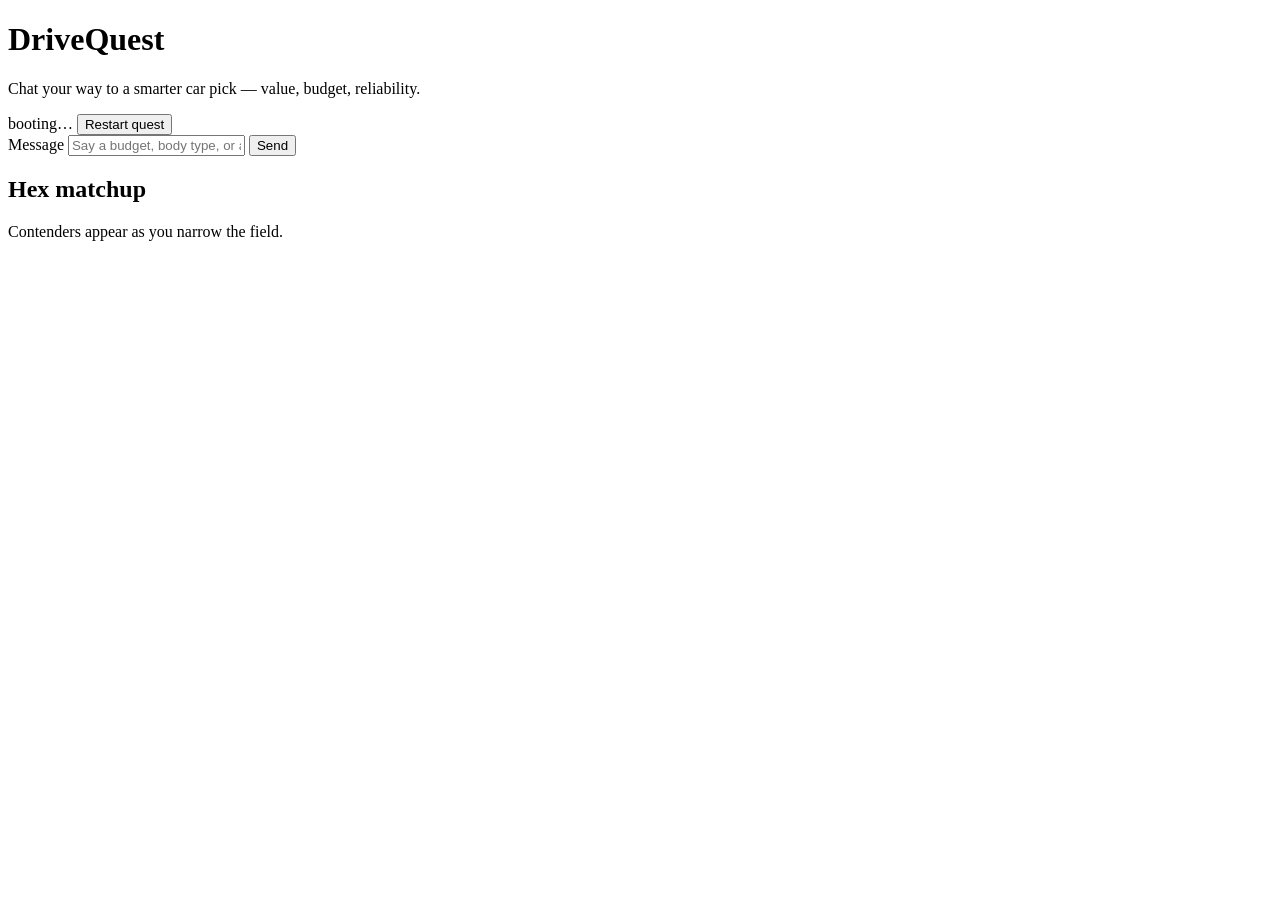
==== frontend/index.html @ 5707b8fe "Add DriveQuest LangChain car advisor with hex radar UI Turn the existing FastAPI recommender into a " ====
<!DOCTYPE html>
<html lang="en">
  <head>
    <meta charset="UTF-8" />
    <meta name="viewport" content="width=device-width, initial-scale=1.0" />
    <title>DriveQuest — Car Advisor</title>
    <link rel="preconnect" href="https://fonts.googleapis.com" />
    <link rel="preconnect" href="https://fonts.gstatic.com" crossorigin />
    <link
      href="https://fonts.googleapis.com/css2?family=Bricolage+Grotesque:opsz,wght@12..96,500;12..96,700;12..96,800&family=Manrope:wght@400;500;600;700&display=swap"
      rel="stylesheet"
    />
    <link rel="stylesheet" href="/static/styles.css" />
  </head>
  <body>
    <div class="atmosphere" aria-hidden="true"></div>
    <div class="app">
      <header class="brand-bar">
        <div class="brand">
          <span class="brand-mark" aria-hidden="true"></span>
          <h1>DriveQuest</h1>
        </div>
        <p class="tagline">Chat your way to a smarter car pick — value, budget, reliability.</p>
        <div class="meta-row">
          <span id="mode-badge" class="badge">booting…</span>
          <button type="button" id="reset-btn" class="ghost-btn">Restart quest</button>
        </div>
      </header>

      <main class="board">
        <section class="panel chat-panel" aria-label="Conversation">
          <div id="messages" class="messages" role="log" aria-live="polite"></div>
          <div id="choices" class="choices" aria-label="Quest choices"></div>
          <form id="chat-form" class="composer">
            <label class="sr-only" for="chat-input">Message</label>
            <input
              id="chat-input"
              type="text"
              autocomplete="off"
              placeholder="Say a budget, body type, or ask for the best pick…"
            />
            <button type="submit" class="primary-btn">Send</button>
          </form>
        </section>

        <section class="panel radar-panel" aria-label="Hexagonal comparison">
          <div class="panel-head">
            <h2>Hex matchup</h2>
            <p id="radar-sub">Contenders appear as you narrow the field.</p>
          </div>
          <div class="radar-wrap">
            <canvas id="hex-radar" width="420" height="420" aria-label="Radar chart"></canvas>
          </div>
          <ul id="legend" class="legend"></ul>
          <div id="best-card" class="best-card hidden"></div>
        </section>
      </main>
    </div>
    <script src="/static/app.js"></script>
  </body>
</html>
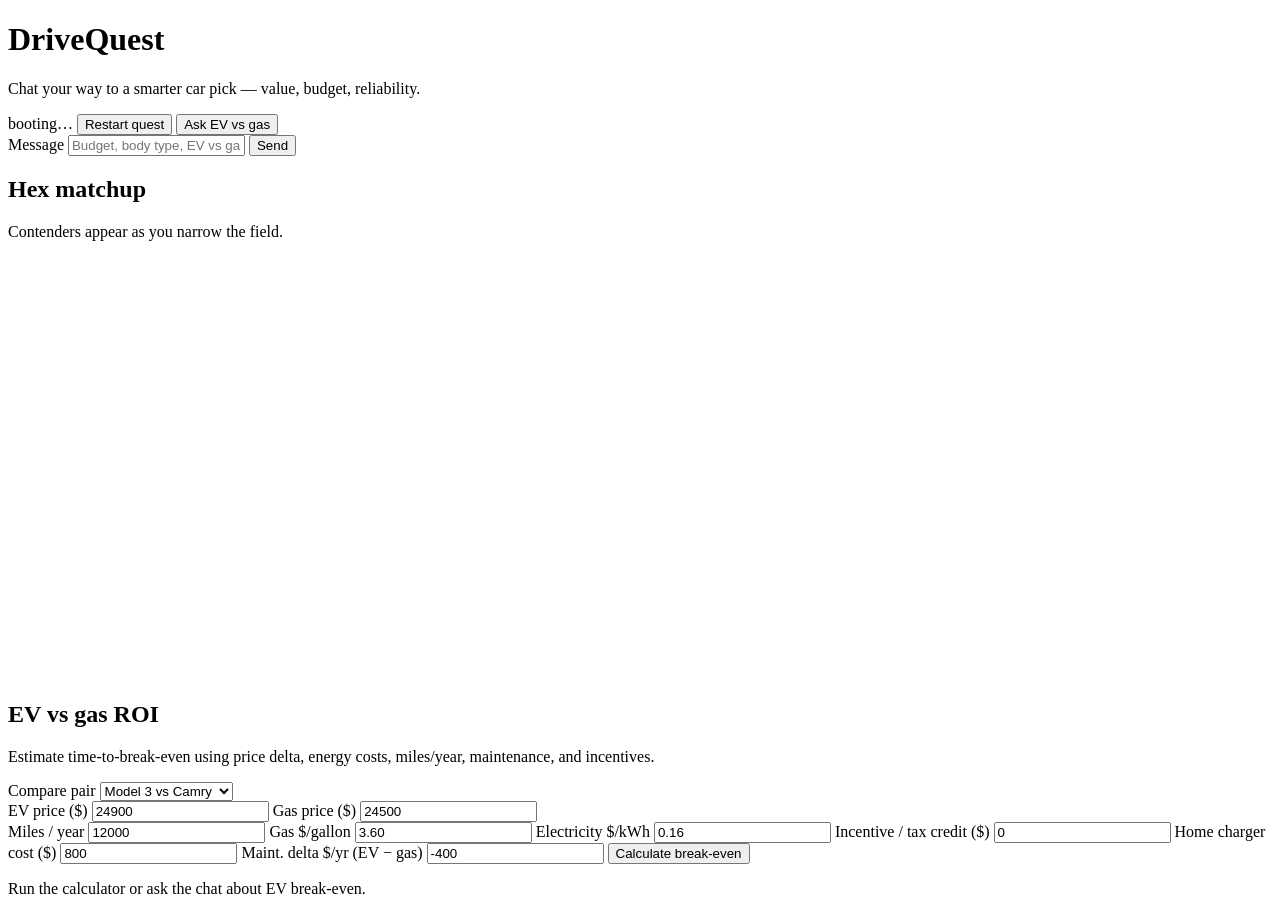
==== commit 9ea12f3a: "Add car photos, EV tradeoffs, and ROI break-even calculator Ship sample images for each catalog car," ====
--- a/frontend/index.html
+++ b/frontend/index.html
@@ -24,6 +24,7 @@
         <div class="meta-row">
           <span id="mode-badge" class="badge">booting…</span>
           <button type="button" id="reset-btn" class="ghost-btn">Restart quest</button>
+          <button type="button" id="ask-ev-btn" class="ghost-btn">Ask EV vs gas</button>
         </div>
       </header>
 
@@ -37,7 +38,7 @@
               id="chat-input"
               type="text"
               autocomplete="off"
-              placeholder="Say a budget, body type, or ask for the best pick…"
+              placeholder="Budget, body type, EV vs gas, or ROI…"
             />
             <button type="submit" class="primary-btn">Send</button>
           </form>
@@ -48,6 +49,7 @@
             <h2>Hex matchup</h2>
             <p id="radar-sub">Contenders appear as you narrow the field.</p>
           </div>
+          <div id="contender-gallery" class="contender-gallery" aria-label="Contender photos"></div>
           <div class="radar-wrap">
             <canvas id="hex-radar" width="420" height="420" aria-label="Radar chart"></canvas>
           </div>
@@ -55,7 +57,55 @@
           <div id="best-card" class="best-card hidden"></div>
         </section>
       </main>
-    </div>
+
+      <section class="panel roi-panel" aria-label="EV ROI calculator">
+        <div class="panel-head">
+          <h2>EV vs gas ROI</h2>
+          <p>Estimate time-to-break-even using price delta, energy costs, miles/year, maintenance, and incentives.</p>
+        </div>
+        <div class="roi-grid">
+          <form id="roi-form" class="roi-form">
+            <label>Compare pair
+              <select id="roi-pair">
+                <option value="tesla-model3-2021|toyota-camry-2022">Model 3 vs Camry</option>
+                <option value="chevrolet-bolt-2022|honda-civic-2023">Bolt vs Civic</option>
+                <option value="tesla-model3-2021|toyota-corolla-2023">Model 3 vs Corolla</option>
+                <option value="custom">Custom prices…</option>
+              </select>
+            </label>
+            <div id="custom-prices" class="custom-prices hidden">
+              <label>EV price ($)
+                <input id="roi-ev-price" type="number" min="0" step="100" value="24900" />
+              </label>
+              <label>Gas price ($)
+                <input id="roi-gas-price" type="number" min="0" step="100" value="24500" />
+              </label>
+            </div>
+            <label>Miles / year
+              <input id="roi-miles" type="number" min="1000" step="500" value="12000" />
+            </label>
+            <label>Gas $/gallon
+              <input id="roi-gas-rate" type="number" min="0" step="0.05" value="3.60" />
+            </label>
+            <label>Electricity $/kWh
+              <input id="roi-elec" type="number" min="0" step="0.01" value="0.16" />
+            </label>
+            <label>Incentive / tax credit ($)
+              <input id="roi-incentive" type="number" min="0" step="100" value="0" />
+            </label>
+            <label>Home charger cost ($)
+              <input id="roi-charger" type="number" min="0" step="50" value="800" />
+            </label>
+            <label>Maint. delta $/yr (EV − gas)
+              <input id="roi-maint" type="number" step="50" value="-400" />
+            </label>
+            <button type="submit" class="primary-btn">Calculate break-even</button>
+          </form>
+          <div id="roi-result" class="roi-result">
+            <p class="roi-placeholder">Run the calculator or ask the chat about EV break-even.</p>
+          </div>
+        </div>
+      </section>
     <script src="/static/app.js"></script>
   </body>
 </html>
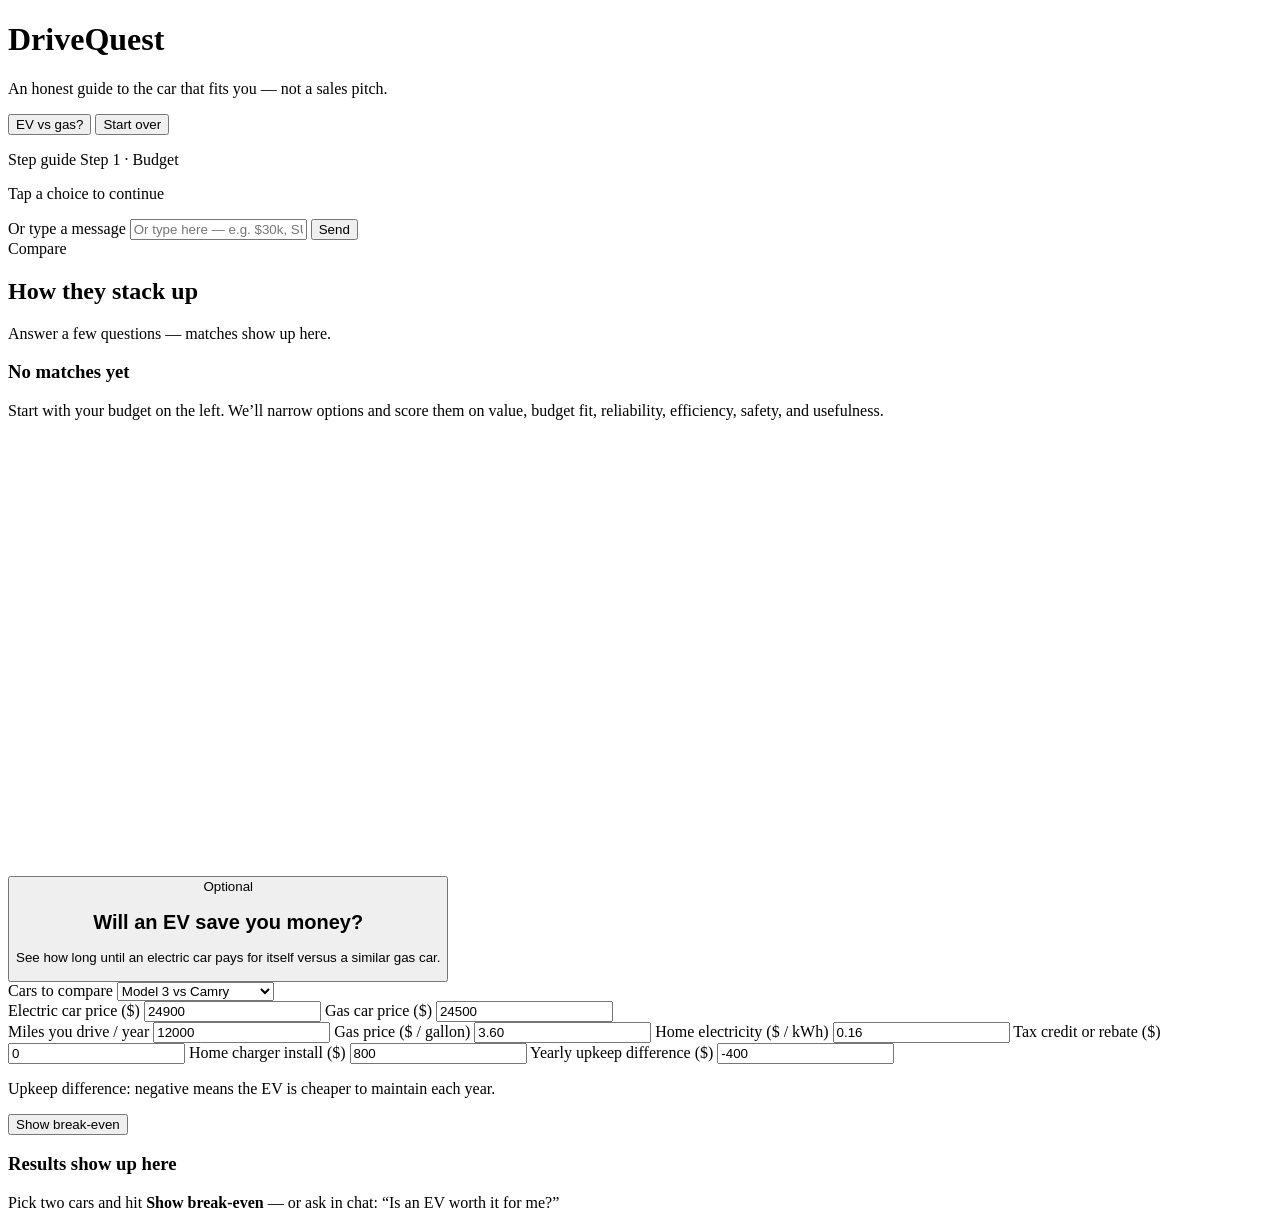
==== commit b4ab2212: "Polish DriveQuest UX and wire honest advisor persona Improve first-run guidance, progress steps, emp" ====
--- a/frontend/index.html
+++ b/frontend/index.html
@@ -3,11 +3,11 @@
   <head>
     <meta charset="UTF-8" />
     <meta name="viewport" content="width=device-width, initial-scale=1.0" />
-    <title>DriveQuest — Car Advisor</title>
+    <title>DriveQuest — Find your best car</title>
     <link rel="preconnect" href="https://fonts.googleapis.com" />
     <link rel="preconnect" href="https://fonts.gstatic.com" crossorigin />
     <link
-      href="https://fonts.googleapis.com/css2?family=Bricolage+Grotesque:opsz,wght@12..96,500;12..96,700;12..96,800&family=Manrope:wght@400;500;600;700&display=swap"
+      href="https://fonts.googleapis.com/css2?family=Bricolage+Grotesque:opsz,wght@12..96,600;12..96,750;12..96,800&family=Manrope:wght@400;500;600;700&display=swap"
       rel="stylesheet"
     />
     <link rel="stylesheet" href="/static/styles.css" />
@@ -16,96 +16,132 @@
     <div class="atmosphere" aria-hidden="true"></div>
     <div class="app">
       <header class="brand-bar">
-        <div class="brand">
-          <span class="brand-mark" aria-hidden="true"></span>
-          <h1>DriveQuest</h1>
+        <div class="brand-row">
+          <div class="brand">
+            <span class="brand-mark" aria-hidden="true"></span>
+            <div>
+              <h1>DriveQuest</h1>
+              <p class="tagline">An honest guide to the car that fits you — not a sales pitch.</p>
+            </div>
+          </div>
+          <div class="header-actions">
+            <button type="button" id="ask-ev-btn" class="ghost-btn">EV vs gas?</button>
+            <button type="button" id="reset-btn" class="ghost-btn">Start over</button>
+          </div>
         </div>
-        <p class="tagline">Chat your way to a smarter car pick — value, budget, reliability.</p>
-        <div class="meta-row">
-          <span id="mode-badge" class="badge">booting…</span>
-          <button type="button" id="reset-btn" class="ghost-btn">Restart quest</button>
-          <button type="button" id="ask-ev-btn" class="ghost-btn">Ask EV vs gas</button>
-        </div>
+        <ol id="quest-steps" class="quest-steps" aria-label="Your progress"></ol>
       </header>
 
       <main class="board">
-        <section class="panel chat-panel" aria-label="Conversation">
+        <section class="panel chat-panel" aria-label="Advisor chat">
+          <div class="panel-kicker">
+            <span class="kicker">Step guide</span>
+            <span id="step-label" class="step-label">Step 1 · Budget</span>
+          </div>
           <div id="messages" class="messages" role="log" aria-live="polite"></div>
-          <div id="choices" class="choices" aria-label="Quest choices"></div>
-          <form id="chat-form" class="composer">
-            <label class="sr-only" for="chat-input">Message</label>
-            <input
-              id="chat-input"
-              type="text"
-              autocomplete="off"
-              placeholder="Budget, body type, EV vs gas, or ROI…"
-            />
-            <button type="submit" class="primary-btn">Send</button>
-          </form>
+          <div class="action-dock">
+            <p id="choice-hint" class="choice-hint">Tap a choice to continue</p>
+            <div id="choices" class="choices" aria-label="Next choices"></div>
+            <form id="chat-form" class="composer">
+              <label class="sr-only" for="chat-input">Or type a message</label>
+              <input
+                id="chat-input"
+                type="text"
+                autocomplete="off"
+                placeholder="Or type here — e.g. $30k, SUV, or is EV worth it?"
+              />
+              <button type="submit" class="primary-btn">Send</button>
+            </form>
+          </div>
         </section>
 
-        <section class="panel radar-panel" aria-label="Hexagonal comparison">
+        <section class="panel radar-panel" aria-label="Car comparison">
           <div class="panel-head">
-            <h2>Hex matchup</h2>
-            <p id="radar-sub">Contenders appear as you narrow the field.</p>
+            <div>
+              <span class="kicker">Compare</span>
+              <h2>How they stack up</h2>
+            </div>
+            <p id="radar-sub" class="panel-sub">Answer a few questions — matches show up here.</p>
           </div>
-          <div id="contender-gallery" class="contender-gallery" aria-label="Contender photos"></div>
-          <div class="radar-wrap">
-            <canvas id="hex-radar" width="420" height="420" aria-label="Radar chart"></canvas>
+
+          <div id="empty-compare" class="empty-compare">
+            <div class="empty-hex" aria-hidden="true"></div>
+            <h3>No matches yet</h3>
+            <p>Start with your budget on the left. We’ll narrow options and score them on value, budget fit, reliability, efficiency, safety, and usefulness.</p>
           </div>
-          <ul id="legend" class="legend"></ul>
-          <div id="best-card" class="best-card hidden"></div>
+
+          <div id="compare-live" class="compare-live hidden">
+            <div id="contender-gallery" class="contender-gallery" aria-label="Car photos"></div>
+            <div class="radar-wrap">
+              <canvas id="hex-radar" width="420" height="420" aria-label="Six-metric comparison chart"></canvas>
+            </div>
+            <ul id="legend" class="legend"></ul>
+            <div id="best-card" class="best-card hidden"></div>
+          </div>
         </section>
       </main>
 
-      <section class="panel roi-panel" aria-label="EV ROI calculator">
-        <div class="panel-head">
-          <h2>EV vs gas ROI</h2>
-          <p>Estimate time-to-break-even using price delta, energy costs, miles/year, maintenance, and incentives.</p>
-        </div>
-        <div class="roi-grid">
-          <form id="roi-form" class="roi-form">
-            <label>Compare pair
-              <select id="roi-pair">
-                <option value="tesla-model3-2021|toyota-camry-2022">Model 3 vs Camry</option>
-                <option value="chevrolet-bolt-2022|honda-civic-2023">Bolt vs Civic</option>
-                <option value="tesla-model3-2021|toyota-corolla-2023">Model 3 vs Corolla</option>
-                <option value="custom">Custom prices…</option>
-              </select>
-            </label>
-            <div id="custom-prices" class="custom-prices hidden">
-              <label>EV price ($)
-                <input id="roi-ev-price" type="number" min="0" step="100" value="24900" />
+      <section class="panel roi-panel" aria-label="EV savings calculator">
+        <button type="button" id="roi-toggle" class="roi-toggle" aria-expanded="true">
+          <div>
+            <span class="kicker">Optional</span>
+            <h2>Will an EV save you money?</h2>
+            <p>See how long until an electric car pays for itself versus a similar gas car.</p>
+          </div>
+          <span class="roi-chevron" aria-hidden="true"></span>
+        </button>
+        <div id="roi-body" class="roi-body">
+          <div class="roi-grid">
+            <form id="roi-form" class="roi-form">
+              <label>Cars to compare
+                <select id="roi-pair">
+                  <option value="tesla-model3-2021|toyota-camry-2022">Model 3 vs Camry</option>
+                  <option value="chevrolet-bolt-2022|honda-civic-2023">Bolt vs Civic</option>
+                  <option value="tesla-model3-2021|toyota-corolla-2023">Model 3 vs Corolla</option>
+                  <option value="custom">Enter my own prices…</option>
+                </select>
               </label>
-              <label>Gas price ($)
-                <input id="roi-gas-price" type="number" min="0" step="100" value="24500" />
+              <div id="custom-prices" class="custom-prices hidden">
+                <label>Electric car price ($)
+                  <input id="roi-ev-price" type="number" min="0" step="100" value="24900" />
+                </label>
+                <label>Gas car price ($)
+                  <input id="roi-gas-price" type="number" min="0" step="100" value="24500" />
+                </label>
+              </div>
+              <label>Miles you drive / year
+                <input id="roi-miles" type="number" min="1000" step="500" value="12000" />
               </label>
+              <label>Gas price ($ / gallon)
+                <input id="roi-gas-rate" type="number" min="0" step="0.05" value="3.60" />
+              </label>
+              <label>Home electricity ($ / kWh)
+                <input id="roi-elec" type="number" min="0" step="0.01" value="0.16" />
+              </label>
+              <label>Tax credit or rebate ($)
+                <input id="roi-incentive" type="number" min="0" step="100" value="0" />
+              </label>
+              <label>Home charger install ($)
+                <input id="roi-charger" type="number" min="0" step="50" value="800" />
+              </label>
+              <label>Yearly upkeep difference ($)
+                <input id="roi-maint" type="number" step="50" value="-400" title="Negative means the EV costs less to maintain" />
+              </label>
+              <p class="field-note">Upkeep difference: negative means the EV is cheaper to maintain each year.</p>
+              <button type="submit" class="primary-btn">Show break-even</button>
+            </form>
+            <div id="roi-result" class="roi-result">
+              <div class="roi-empty">
+                <h3>Results show up here</h3>
+                <p>Pick two cars and hit <strong>Show break-even</strong> — or ask in chat: “Is an EV worth it for me?”</p>
+              </div>
             </div>
-            <label>Miles / year
-              <input id="roi-miles" type="number" min="1000" step="500" value="12000" />
-            </label>
-            <label>Gas $/gallon
-              <input id="roi-gas-rate" type="number" min="0" step="0.05" value="3.60" />
-            </label>
-            <label>Electricity $/kWh
-              <input id="roi-elec" type="number" min="0" step="0.01" value="0.16" />
-            </label>
-            <label>Incentive / tax credit ($)
-              <input id="roi-incentive" type="number" min="0" step="100" value="0" />
-            </label>
-            <label>Home charger cost ($)
-              <input id="roi-charger" type="number" min="0" step="50" value="800" />
-            </label>
-            <label>Maint. delta $/yr (EV − gas)
-              <input id="roi-maint" type="number" step="50" value="-400" />
-            </label>
-            <button type="submit" class="primary-btn">Calculate break-even</button>
-          </form>
-          <div id="roi-result" class="roi-result">
-            <p class="roi-placeholder">Run the calculator or ask the chat about EV break-even.</p>
           </div>
         </div>
       </section>
+
+      <p id="mode-badge" class="mode-footnote" hidden>Demo mode</p>
+    </div>
     <script src="/static/app.js"></script>
   </body>
 </html>
